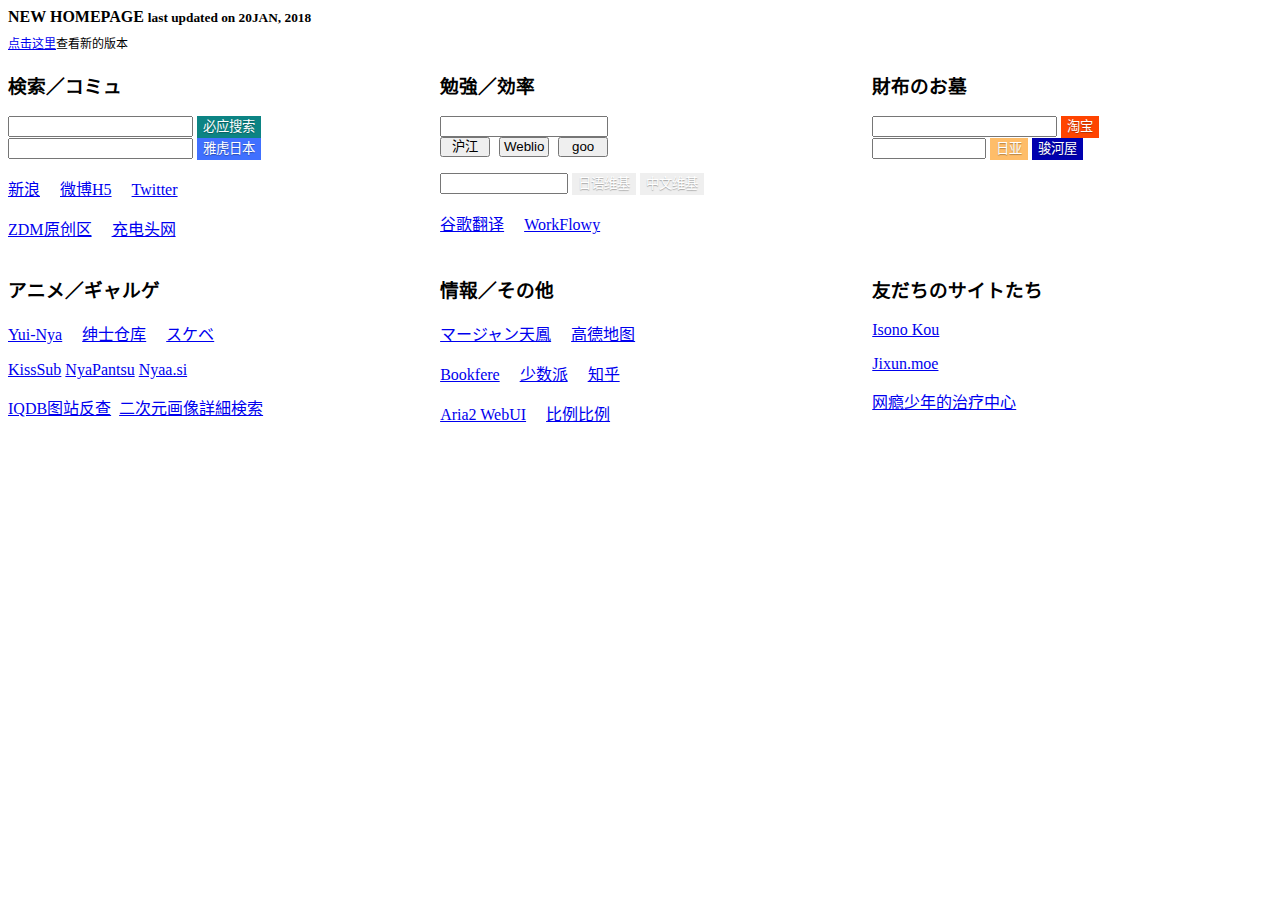
==== index.html @ 9955a43d "set up the new page" ====
<!DOCTYPE html>
<html lang="zh-CN">
<head>
    <meta charset="utf-8">
    <title>NEW HP</title>
    <meta name="viewport" content="width=device-width, initial-scale=1.0">
    <link href="ref/bootstrap-responsive.css" rel="stylesheet">
    <link rel="stylesheet" href="ref/styles.css" type="text/css"/>
    <script type="text/javascript" src="http://lib.sinaapp.com/js/jquery/1.9.1/jquery-1.9.1.min.js"></script>
    <script type="text/javascript" src="ref/buttons.js"></script>

</head>
<body>
<h4>NEW HOMEPAGE
    <small>last updated on 20JAN, 2018</small>
</h4>
<p style="margin:0; font-size:12px;"><a href="newhp2.html">点击这里</a>查看新的版本</p>
<div class="container-fluid">
    <div class="row-fluid">
        <div class="span4">
            <h3>検索／コミュ</h3>
            <form action="https://www.bing.com/search" method="get" target="_blank" accept-charset="UTF-8">
                <input type="text" name="q"/>
                <input type="submit" value="必应搜索" id="bing" class="sb"/>
            </form>
            <form action="http://search.yahoo.co.jp/search" method="get" target="_blank" accept-charset="UTF-8">
                <input type="text" name="p" value=""/>
                <input type="submit" value="雅虎日本" id="yahoo" class="sb"/>
            </form>
            <p>
                <a href="http://weibo.com" target="_blank">新浪</a>
                　<a href="http://weibo.com" target="_blank">微博H5</a>
                　<a href="https://www.twitter.com" target="_blank">Twitter</a>
            </p>
            <p>

                <a href="http://post.smzdm.com" target="_blank">ZDM原创区</a>
                　<a href="http://www.chongdiantou.com" target="_blank">充电头网</a>
            </p>

        </div>
        <div class="span4">
            <h3>勉強／効率</h3>
            <p>
                <input type="text" id="dictkw" value="" style="width:160px;"/><br/>
                <button id="hj" class="dict">沪江</button>
                <button id="weblio" class="dict">Weblio</button>
                <button id="goo" class="dict">goo</button>
            </p>
            <p>
                <input id="wikiw" value="" style="width:120px;"/>
                <button id="wikij" class="sb">日语维基</button>
                <button id="wikic" class="sb">中文维基</button>
            </p>
            <p>
                <a href="http://translate.google.cn" target="_blank">谷歌翻译</a>
                　<a href="http://www.workflowy.com" target="_blank">WorkFlowy</a>
            </p>

        </div>
        <div class="span4">
            <h3>財布のお墓</h3>
            <p>
                <input id="tkw" value=""/>
                <button id="tb" class="sb">淘宝</button>
                <br/>
                <input id="akw" value="" style="width:106px"/>
                <button id="ama" class="sb">日亚</button>
                <button id="srg" class="sb">骏河屋</button>
            </p>
        </div>
    </div>
    <div class="row-fluid">
        <div class="span4">
            <h3>アニメ／ギャルゲ</h3>
            <p>
                <a href="https://www.yui-nya.com" target="_blank">Yui-Nya</a>
                　<a href="http://www.cangku.in" target="_blank">绅士仓库</a>
                　<a href="https://sukebei.nyaa.si" target="_blank">スケベ</a>
            </p>
            <p>
                <a href="https://www.kisssub.org" target="_blank">KissSub</a>
                <a href="https://nyaa.pantsu.cat" target="_blank">NyaPantsu</a>
                <a href="https://nyaa.si" target="_blank">Nyaa.si</a>
            </p>
            <p>
                <a href="http://iqdb.org" target="_blank">IQDB图站反查</a>&nbsp;
                <a href="https://ascii2d.net/" target="_blank">二次元画像詳細検索</a>&nbsp;
            </p>
        </div>
        <div class="span4">
            <h3>情報／その他</h3>
            <p>
                <a href="http://tenhou.net/0/?L0000" target="_blank">マージャン天鳳</a>
                　<a href="http://ditu.amap.com" target="_blank">高德地图</a>
            </p>
            <p>
                <a href="http://www.bookfere.com" target="_blank">Bookfere</a>
                　<a href="http://www.sspai.com" target="_blank">少数派</a>
                　<a href="http://www.zhihu.com" target="_blank">知乎</a>
            </p>
            <p>
                <a href="file:///C:/Users/Hasuka/Downloads/webui-aria2-master/index.html" target="_blank">Aria2
                    WebUI</a>
                　<a href="http://www.bilibili.com" target="_blank">比例比例</a>
            </p>
        </div>
        <div class="span4">
            <h3>友だちのサイトたち</h3>
            <p><a href="http://maki.im" target="_blank">Isono Kou</a></p>
            <p><a href="http://jixun.moe" target="_blank">Jixun.moe</a></p>
            <p><a href="http://young.moe" target="_blank">网瘾少年的治疗中心</a></p>
        </div>
    </div>
</div>
</body>
</html>
---- ref/styles.css ----
body {    font-family: "源ノ角ゴシック" !important;    font-size:12pt;}h4 {    margin: 0.5em 0;}.sb {    line-height: 150%;    text-shadow: 0px 1px 1px rgba(0, 0, 0, 0.3);    color: #ffffff;    cursor: hand;    border: 1px #666666;}.sb:hover {    box-shadow: 0px 1px 2px rgba(0, 0, 0, 0.2);}#bing {    background-color: rgb(12, 132, 132);}#yahoo {    background-color: rgb(64, 112, 255);}#yahoo:hover {    background-color: rgb(17, 85, 238);}#tb {    background-color: rgb(255, 68, 0);}#ama {    background-color: rgb(254, 189, 105);}#ama:hover {    background-color: rgb(243, 168, 71);}#srg {    background-color: rgb(0, 0, 175);}.dict {    line-height: 120%;    width: 50px;    padding: 0px;    margin: 0px 5px 0px 0px;}
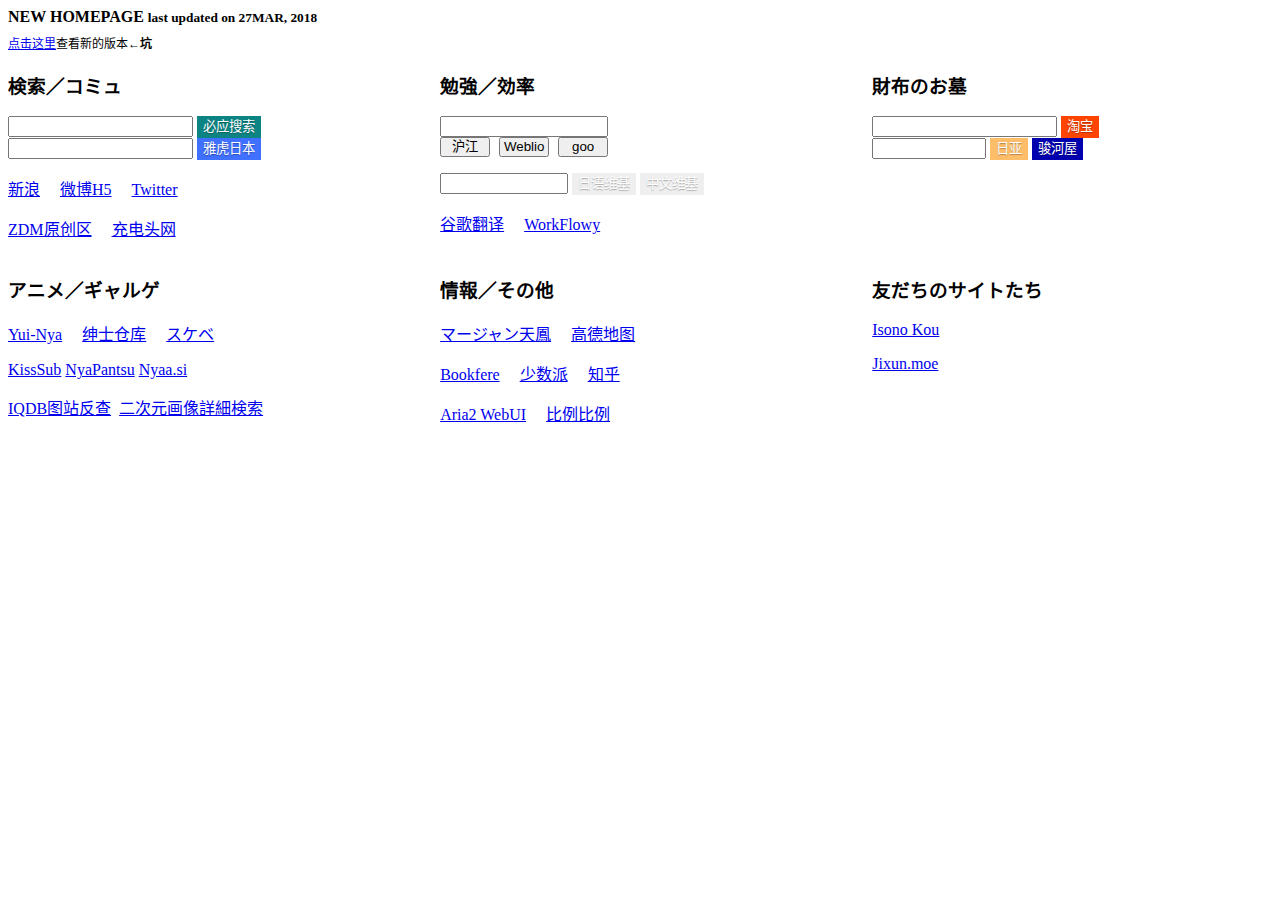
==== commit 48402d59: "Edit links" ====
--- a/index.html
+++ b/index.html
@@ -6,15 +6,15 @@
     <meta name="viewport" content="width=device-width, initial-scale=1.0">
     <link href="ref/bootstrap-responsive.css" rel="stylesheet">
     <link rel="stylesheet" href="ref/styles.css" type="text/css"/>
-    <script type="text/javascript" src="http://lib.sinaapp.com/js/jquery/1.9.1/jquery-1.9.1.min.js"></script>
+    <script type="text/javascript" src="https://lib.sinaapp.com/js/jquery/1.9.1/jquery-1.9.1.min.js"></script>
     <script type="text/javascript" src="ref/buttons.js"></script>
 
 </head>
 <body>
 <h4>NEW HOMEPAGE
-    <small>last updated on 20JAN, 2018</small>
+    <small>last updated on 27MAR, 2018</small>
 </h4>
-<p style="margin:0; font-size:12px;"><a href="newhp2.html">点击这里</a>查看新的版本</p>
+<p style="margin:0; font-size:12px;"><a href="newhp2.html">点击这里</a>查看新的版本←<span style="font-weight:bold">坑</span></p>
 <div class="container-fluid">
     <div class="row-fluid">
         <div class="span4">
@@ -109,7 +109,6 @@
             <h3>友だちのサイトたち</h3>
             <p><a href="http://maki.im" target="_blank">Isono Kou</a></p>
             <p><a href="http://jixun.moe" target="_blank">Jixun.moe</a></p>
-            <p><a href="http://young.moe" target="_blank">网瘾少年的治疗中心</a></p>
         </div>
     </div>
 </div>
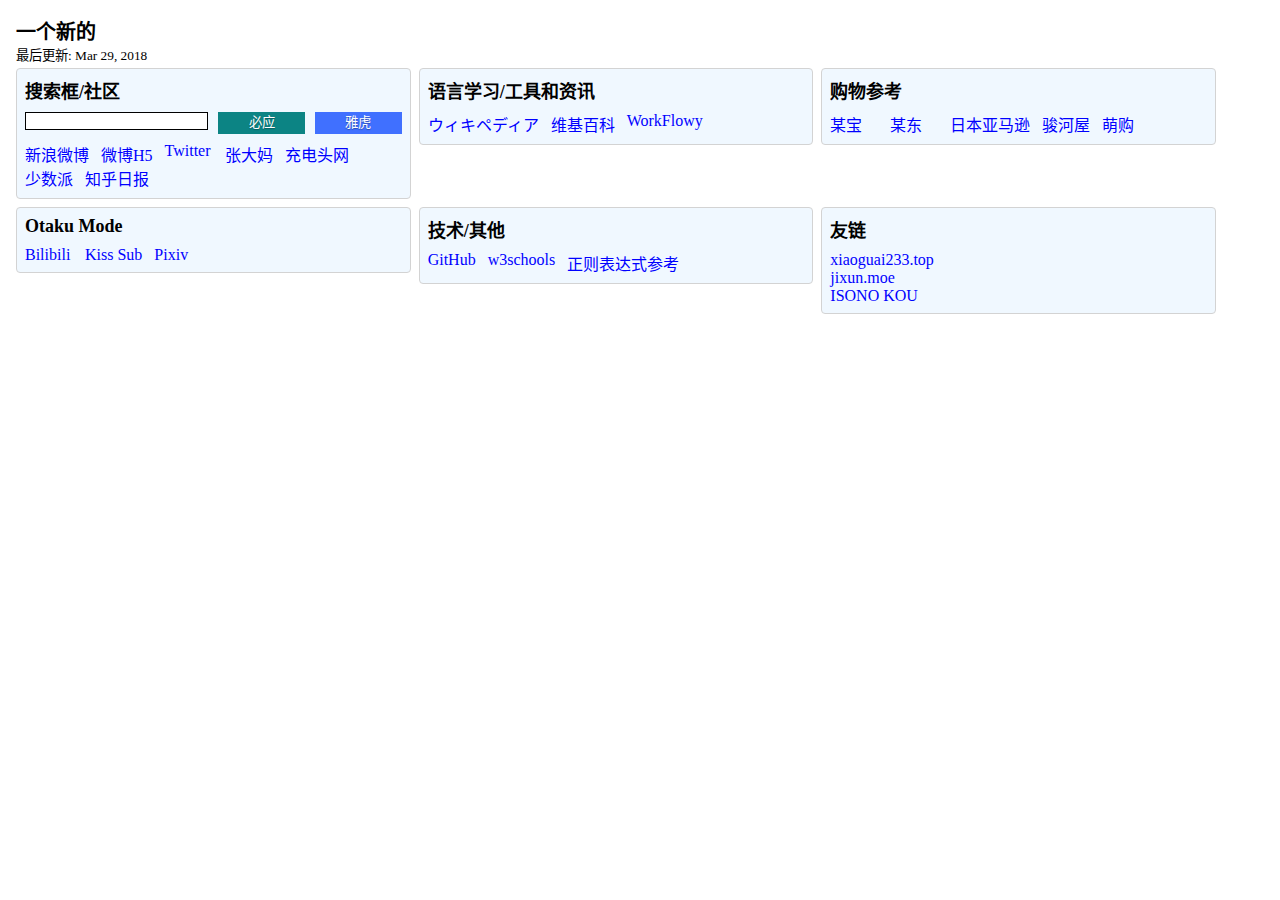
==== commit 7fc494a3: "Changed FileName" ====
--- a/index.html
+++ b/index.html
@@ -1,116 +1,141 @@
-<!DOCTYPE html>
 <html lang="zh-CN">
+
 <head>
     <meta charset="utf-8">
-    <title>NEW HP</title>
-    <meta name="viewport" content="width=device-width, initial-scale=1.0">
+    <title>一个新的</title>
+    <link rel="stylesheet" href="ref/styles2.css" type="text/css" />
+    <script type="text/javascript" src="https://lib.sinaapp.com/js/jquery/1.9.1/jquery-1.9.1.min.js"></script>
+    <script type="text/javascript" src="ref/buttons2.js"></script>
+    <meta name="viewport" content="width=device-width">
     <link href="ref/bootstrap-responsive.css" rel="stylesheet">
-    <link rel="stylesheet" href="ref/styles.css" type="text/css"/>
-    <script type="text/javascript" src="https://lib.sinaapp.com/js/jquery/1.9.1/jquery-1.9.1.min.js"></script>
-    <script type="text/javascript" src="ref/buttons.js"></script>
+</head>
 
-</head>
 <body>
-<h4>NEW HOMEPAGE
-    <small>last updated on 27MAR, 2018</small>
-</h4>
-<p style="margin:0; font-size:12px;"><a href="newhp2.html">点击这里</a>查看新的版本←<span style="font-weight:bold">坑</span></p>
-<div class="container-fluid">
-    <div class="row-fluid">
-        <div class="span4">
-            <h3>検索／コミュ</h3>
-            <form action="https://www.bing.com/search" method="get" target="_blank" accept-charset="UTF-8">
-                <input type="text" name="q"/>
-                <input type="submit" value="必应搜索" id="bing" class="sb"/>
-            </form>
-            <form action="http://search.yahoo.co.jp/search" method="get" target="_blank" accept-charset="UTF-8">
-                <input type="text" name="p" value=""/>
-                <input type="submit" value="雅虎日本" id="yahoo" class="sb"/>
-            </form>
-            <p>
-                <a href="http://weibo.com" target="_blank">新浪</a>
-                　<a href="http://weibo.com" target="_blank">微博H5</a>
-                　<a href="https://www.twitter.com" target="_blank">Twitter</a>
-            </p>
-            <p>
+    <div class="container-fluid">
+        <div class="row-fluid">
+            <div class="span5">
+                <h1 style="font-size: 20px;">一个新的</h1>
+                <small>最后更新: Mar 29, 2018</small>
+            </div>
+        </div>
+        <div class="row-fluid">
+            <div class="span4">
+                <h2>搜索框/社区</h2>
 
-                <a href="http://post.smzdm.com" target="_blank">ZDM原创区</a>
-                　<a href="http://www.chongdiantou.com" target="_blank">充电头网</a>
-            </p>
-
+                <div class="row-fluid multi-search">
+                    <div class="span6">
+                        <input type="text" id="webSearchKey">
+                    </div>
+                    <div class="span3">
+                        <button id="bing" style="background-color: rgb(12, 132, 132)">必应</button>
+                    </div>
+                    <div class="span3">
+                        <button id="yahoo" style="background-color: rgb(64, 112, 255)">雅虎</button>
+                    </div>
+                </div>
+                <ul class="links">
+                    <li>
+                        <a href="http://weibo.com" target="_blank">新浪微博</a>
+                    </li>
+                    <li>
+                        <a href="http://m.weibo.cn/beta" target="_blank">微博H5</a>
+                    </li>
+                    <li>
+                        <a href="https://www.twitter.com" target="_blank">Twitter</a>
+                    </li>
+                    <li>
+                        <a href="http://post.smzdm.com" target="_blank">张大妈</a>
+                    </li>
+                    <li>
+                        <a href="http://www.chongdiantou.com" target="_blank">充电头网</a>
+                    </li>
+                    <li>
+                        <a href="http://www.sspai.com" target="_blank">少数派</a>
+                    </li>
+                    <li>
+                        <a href="https://daily.zhihu.com" target="_blank">知乎日报</a>
+                    </li>
+                </ul>
+            </div>
+            <div class="span4">
+                <h2>语言学习/工具和资讯</h2>
+                <ul class="links">
+                    <li>
+                        <a href="https://ja.wikipedia.org" target="_blank">ウィキペディア</a>
+                    </li>
+                    <li>
+                        <a href="https://zh.wikipedia.org" target="_blank">维基百科</a>
+                    </li>
+                    <li>
+                        <a href="https://www.workflowy.com" target="_blank">WorkFlowy</a>
+                    </li>
+                </ul>
+            </div>
+            <div class="span4">
+                <h2>购物参考</h2>
+                <ul class="links">
+                    <li>
+                        <a href="https://www.taobao.com" target="_blank">某宝</a></li>
+                    <li>
+                        <a href="https://www.jd.com" target="_blank">某东</a>
+                    </li>
+                    <li>
+                        <a href="https://www.amazon.co.jp" target="_blank">日本亚马逊</a>
+                    </li>
+                    <li>
+                        <a href="https://www.suruga-ya.jp" target="_blank">骏河屋</a>
+                    </li>
+                    <li>
+                        <a href="https://www.030buy.net" target="_blank">萌购</a>
+                    </li>
+                </ul>
+            </div>
         </div>
-        <div class="span4">
-            <h3>勉強／効率</h3>
-            <p>
-                <input type="text" id="dictkw" value="" style="width:160px;"/><br/>
-                <button id="hj" class="dict">沪江</button>
-                <button id="weblio" class="dict">Weblio</button>
-                <button id="goo" class="dict">goo</button>
-            </p>
-            <p>
-                <input id="wikiw" value="" style="width:120px;"/>
-                <button id="wikij" class="sb">日语维基</button>
-                <button id="wikic" class="sb">中文维基</button>
-            </p>
-            <p>
-                <a href="http://translate.google.cn" target="_blank">谷歌翻译</a>
-                　<a href="http://www.workflowy.com" target="_blank">WorkFlowy</a>
-            </p>
-
-        </div>
-        <div class="span4">
-            <h3>財布のお墓</h3>
-            <p>
-                <input id="tkw" value=""/>
-                <button id="tb" class="sb">淘宝</button>
-                <br/>
-                <input id="akw" value="" style="width:106px"/>
-                <button id="ama" class="sb">日亚</button>
-                <button id="srg" class="sb">骏河屋</button>
-            </p>
+        <div class="row-fluid">
+            <div class="span4">
+                <h2>Otaku Mode</h2>
+                <ul class="links">
+                    <li>
+                        <a href="https://www.bilibili.com" target="_blank">Bilibili</a>
+                    </li>
+                    <li>
+                        <a href="https://www.kisssub.org" target="_blank">Kiss Sub</a>
+                    </li>
+                    <li>
+                        <a href="https://www.pixiv.net" target="_blank">Pixiv</a>
+                    </li>
+                </ul>
+            </div>
+            <div class="span4">
+                <h2>技术/其他</h2>
+                <ul class="links">
+                    <li>
+                        <a href="https://www.github.com" target="_blank">GitHub</a>
+                    </li>
+                    <li>
+                        <a href="https://www.w3schools.com" target="_blank">w3schools</a>
+                    </li>
+                    <li>
+                        <a href="http://deerchao.net/tutorials/regex/regex.htm" target="_blank">正则表达式参考</a>
+                    </li>
+                </ul>
+            </div>
+            <div class="span4">
+                <h2>友链</h2>
+                <ul class="links lines">
+                    <li>
+                        <a href="http://xiaoguai233.top" target="_blank">xiaoguai233.top</a>
+                    </li>
+                    <li>
+                        <a href="https://jixun.moe" target="_blank">jixun.moe</a>
+                    </li>
+                    <li>
+                        <a href="http://maki.im" target="_blank">ISONO KOU</a>
+                    </li>
+                </ul>
+            </div>
         </div>
     </div>
-    <div class="row-fluid">
-        <div class="span4">
-            <h3>アニメ／ギャルゲ</h3>
-            <p>
-                <a href="https://www.yui-nya.com" target="_blank">Yui-Nya</a>
-                　<a href="http://www.cangku.in" target="_blank">绅士仓库</a>
-                　<a href="https://sukebei.nyaa.si" target="_blank">スケベ</a>
-            </p>
-            <p>
-                <a href="https://www.kisssub.org" target="_blank">KissSub</a>
-                <a href="https://nyaa.pantsu.cat" target="_blank">NyaPantsu</a>
-                <a href="https://nyaa.si" target="_blank">Nyaa.si</a>
-            </p>
-            <p>
-                <a href="http://iqdb.org" target="_blank">IQDB图站反查</a>&nbsp;
-                <a href="https://ascii2d.net/" target="_blank">二次元画像詳細検索</a>&nbsp;
-            </p>
-        </div>
-        <div class="span4">
-            <h3>情報／その他</h3>
-            <p>
-                <a href="http://tenhou.net/0/?L0000" target="_blank">マージャン天鳳</a>
-                　<a href="http://ditu.amap.com" target="_blank">高德地图</a>
-            </p>
-            <p>
-                <a href="http://www.bookfere.com" target="_blank">Bookfere</a>
-                　<a href="http://www.sspai.com" target="_blank">少数派</a>
-                　<a href="http://www.zhihu.com" target="_blank">知乎</a>
-            </p>
-            <p>
-                <a href="file:///C:/Users/Hasuka/Downloads/webui-aria2-master/index.html" target="_blank">Aria2
-                    WebUI</a>
-                　<a href="http://www.bilibili.com" target="_blank">比例比例</a>
-            </p>
-        </div>
-        <div class="span4">
-            <h3>友だちのサイトたち</h3>
-            <p><a href="http://maki.im" target="_blank">Isono Kou</a></p>
-            <p><a href="http://jixun.moe" target="_blank">Jixun.moe</a></p>
-        </div>
-    </div>
-</div>
 </body>
-</html>
+
+</html>--- a/ref/styles2.css
+++ b/ref/styles2.css
@@ -0,0 +1,85 @@
+* {
+    margin: 0;
+    padding: 0;
+    border: 0;
+    font-family: "源ノ角ゴシック", serif;
+}
+
+body {
+    margin: 1em;
+}
+
+h2 {
+    font-size: 18px;
+}
+
+a,a:visited {
+    color:blue;
+    text-decoration: none;
+}
+
+a:hover {
+    color: hotpink;
+}
+
+input[type=text], button {
+    border: 1px black solid;
+}
+
+button {
+    padding: 1px 6px;
+    line-height: 150%;
+    text-shadow: 0px 1px 1px rgba(0, 0, 0, 0.3);
+    color: #ffffff;
+    cursor: hand;
+    border: 1px #666666;
+}
+
+button:hover {
+    box-shadow: 0px 1px 2px rgba(0, 0, 0, 0.2);
+}
+
+/* .row-fluid {
+    margin: 0 0 0.5em 0;
+} */
+
+.container-fluid>.row-fluid>.span4>h2{
+    overflow:auto;
+    float:none;
+    clear:both;
+	margin-bottom: 0.5em;
+}
+
+.container-fluid>.row-fluid>.span4 {
+    border: 1px solid lightgray;
+    border-radius: 0.25em;
+    background-color: aliceblue;
+    padding:  0.5em;
+    margin: 0.25em;
+}
+
+.multi-search>*>* {
+    width: 100%;
+}
+
+.links:after{
+    content: "";
+    clear: both;
+    display: table;
+}
+
+.links li {
+    list-style-type: none;
+    float: left;
+    min-width: 3em;
+    padding-right: 0.75em;
+}
+
+.lines li{
+    float:none;
+    padding-right:0;
+}
+
+.links li:last-child {
+    padding-right: 0;
+}
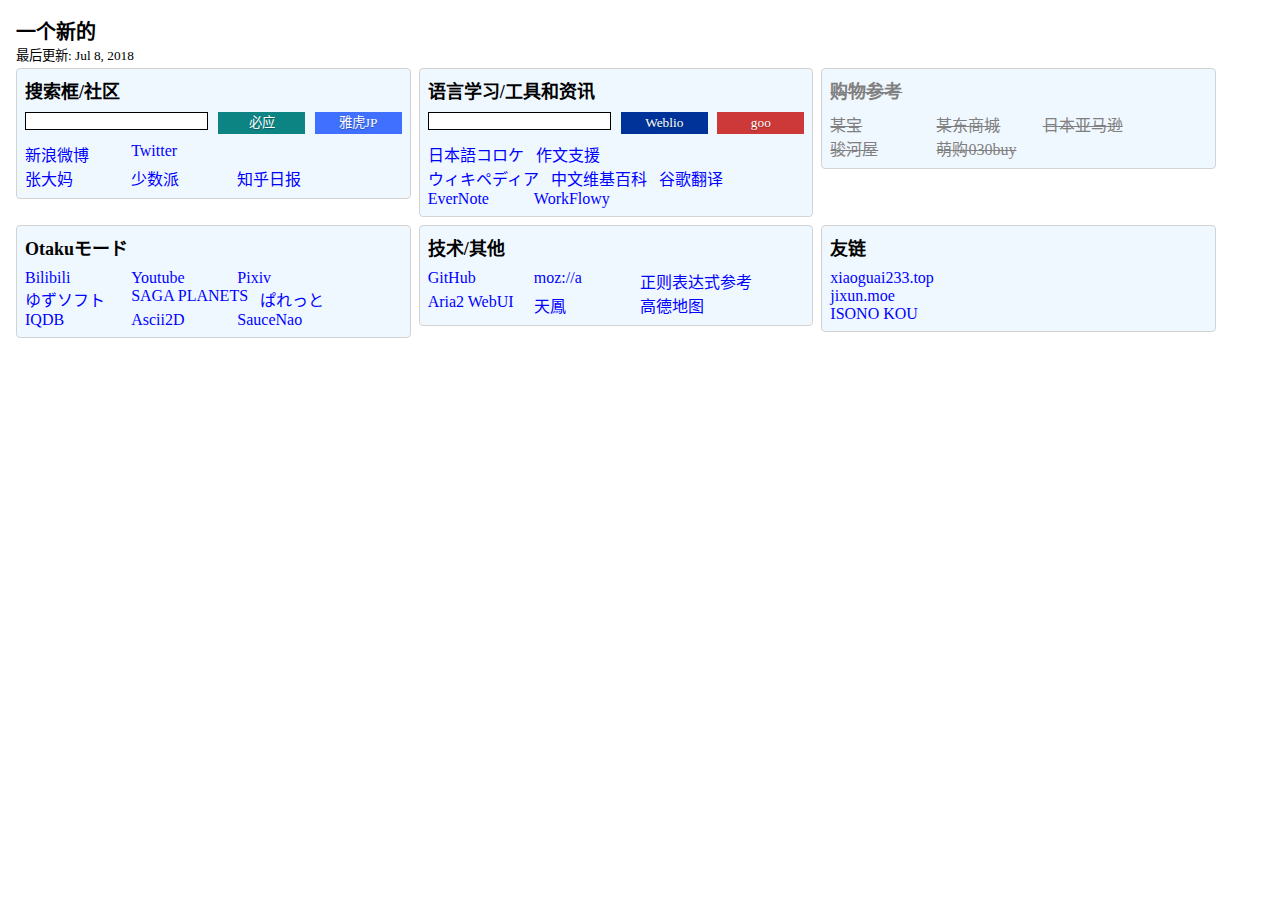
==== commit 14e0b27a: "Update" ====
--- a/index.html
+++ b/index.html
@@ -15,7 +15,7 @@
         <div class="row-fluid">
             <div class="span5">
                 <h1 style="font-size: 20px;">一个新的</h1>
-                <small>最后更新: Mar 29, 2018</small>
+                <small>最后更新: Jul 8, 2018</small>
             </div>
         </div>
         <div class="row-fluid">
@@ -30,54 +30,84 @@
                         <button id="bing" style="background-color: rgb(12, 132, 132)">必应</button>
                     </div>
                     <div class="span3">
-                        <button id="yahoo" style="background-color: rgb(64, 112, 255)">雅虎</button>
+                        <button id="yahoo" style="background-color: rgb(64, 112, 255)">雅虎JP</button>
                     </div>
                 </div>
                 <ul class="links">
                     <li>
                         <a href="http://weibo.com" target="_blank">新浪微博</a>
                     </li>
-                    <li>
+                    <!--                     <li>
                         <a href="http://m.weibo.cn/beta" target="_blank">微博H5</a>
-                    </li>
+                    </li> -->
                     <li>
                         <a href="https://www.twitter.com" target="_blank">Twitter</a>
                     </li>
+                </ul>
+                <ul class="links">
                     <li>
                         <a href="http://post.smzdm.com" target="_blank">张大妈</a>
                     </li>
                     <li>
+                        <a href="http://www.sspai.com" target="_blank">少数派</a>
+                    </li>
+                    <li>
+                        <a href="https://daily.zhihu.com" target="_blank">知乎日报</a>
+                    </li>
+                    <!--                     <li>
                         <a href="http://www.chongdiantou.com" target="_blank">充电头网</a>
-                    </li>
-                    <li>
-                        <a href="http://www.sspai.com" target="_blank">少数派</a>
-                    </li>
-                    <li>
-                        <a href="https://daily.zhihu.com" target="_blank">知乎日报</a>
-                    </li>
+                    </li> -->
                 </ul>
             </div>
             <div class="span4">
                 <h2>语言学习/工具和资讯</h2>
+                <div class="row-fluid multi-search">
+                    <div class="span6">
+                        <input type="text" id="dictSearchKey">
+                    </div>
+                    <div class="span3">
+                        <button id="weblio" style="background-color: rgb(0,51,153)">Weblio</button>
+                    </div>
+                    <div class="span3">
+                        <button id="goo" style="background-color: rgb(205,56,56)">goo</button>
+                    </div>
+                </div>
+                <ul class="links">
+                    <li>
+                        <a href="https://collocation.hyogen.info" target="_blank">日本語コロケ</a>
+                    </li>
+                    <li>
+                        <a href="https://hinoki-project.org/natsume/" target="_blank">作文支援</a>
+                    </li>
+                </ul>
                 <ul class="links">
                     <li>
                         <a href="https://ja.wikipedia.org" target="_blank">ウィキペディア</a>
                     </li>
                     <li>
-                        <a href="https://zh.wikipedia.org" target="_blank">维基百科</a>
+                        <a href="https://zh.wikipedia.org" target="_blank">中文维基百科</a>
+                    </li>
+                    <li>
+                        <a href="https://translate.google.cn" target="_blank">谷歌翻译</a>
+                    </li>
+                </ul>
+                <ul class="links">
+                    <li>
+                        <a href="https://www.yinxiang.com" target="_blank">EverNote</a>
                     </li>
                     <li>
                         <a href="https://www.workflowy.com" target="_blank">WorkFlowy</a>
                     </li>
                 </ul>
             </div>
-            <div class="span4">
+            <div class="span4 del">
                 <h2>购物参考</h2>
                 <ul class="links">
                     <li>
-                        <a href="https://www.taobao.com" target="_blank">某宝</a></li>
-                    <li>
-                        <a href="https://www.jd.com" target="_blank">某东</a>
+                        <a href="https://www.taobao.com" target="_blank">某宝</a>
+                    </li>
+                    <li>
+                        <a href="https://www.jd.com" target="_blank">某东商城</a>
                     </li>
                     <li>
                         <a href="https://www.amazon.co.jp" target="_blank">日本亚马逊</a>
@@ -86,25 +116,50 @@
                         <a href="https://www.suruga-ya.jp" target="_blank">骏河屋</a>
                     </li>
                     <li>
-                        <a href="https://www.030buy.net" target="_blank">萌购</a>
+                        <a href="https://www.030buy.net" target="_blank">萌购030buy</a>
                     </li>
                 </ul>
             </div>
         </div>
         <div class="row-fluid">
             <div class="span4">
-                <h2>Otaku Mode</h2>
+                <h2>Otakuモード</h2>
                 <ul class="links">
                     <li>
                         <a href="https://www.bilibili.com" target="_blank">Bilibili</a>
                     </li>
                     <li>
+                        <a href="https://www.youtube.com" target="_blank">Youtube</a>
+                    </li>
+                    <!--                     <li>
                         <a href="https://www.kisssub.org" target="_blank">Kiss Sub</a>
-                    </li>
+                    </li> -->
                     <li>
                         <a href="https://www.pixiv.net" target="_blank">Pixiv</a>
                     </li>
                 </ul>
+                <ul class="links">
+                    <li>
+                        <a href="http://www.yuzu-soft.com" target="_blank">ゆずソフト</a>
+                    </li>
+                    <li>
+                        <a href="http://sagaplanets.product.co.jp/top.html" target="_blank">SAGA PLANETS</a>
+                    </li>
+                    <li>
+                        <a href="http://palette.clearrave.co.jp" target="_blank">ぱれっと</a>
+                    </li>
+                </ul>
+                <ul class="links">
+                    <li>
+                        <a href="http://iqdb.org" target="_blank">IQDB</a>
+                    </li>
+                    <li>
+                        <a href="https://ascii2d.net/" target="_blank">Ascii2D</a>
+                    </li>
+                    <li>
+                        <a href="https://saucenao.com" target="_blank">SauceNao</a>
+                    </li>
+                </ul>
             </div>
             <div class="span4">
                 <h2>技术/其他</h2>
@@ -113,10 +168,22 @@
                         <a href="https://www.github.com" target="_blank">GitHub</a>
                     </li>
                     <li>
-                        <a href="https://www.w3schools.com" target="_blank">w3schools</a>
+                        <a href="https://developer.mozilla.org/zh-CN/" target="_blank">moz://a</a>
                     </li>
                     <li>
                         <a href="http://deerchao.net/tutorials/regex/regex.htm" target="_blank">正则表达式参考</a>
+                    </li>
+                </ul>
+                <ul class="links">
+                    <li>
+                        <a href="file:///C:/Soft/webui-aria2-master/index.html" target="_blank">Aria2 WebUI
+                        </a>
+                    </li>
+                    <li>
+                        <a href="http://tenhou.net/0/?L0000" target="_blank">天鳳</a>
+                    </li>
+                    <li>
+                        <a href="http://ditu.amap.com" target="_blank">高德地图</a>
                     </li>
                 </ul>
             </div>
--- a/ref/styles2.css
+++ b/ref/styles2.css
@@ -13,8 +13,9 @@
     font-size: 18px;
 }
 
-a,a:visited {
-    color:blue;
+a,
+a:visited {
+    color: blue;
     text-decoration: none;
 }
 
@@ -22,7 +23,8 @@
     color: hotpink;
 }
 
-input[type=text], button {
+input[type=text],
+button {
     border: 1px black solid;
 }
 
@@ -39,22 +41,18 @@
     box-shadow: 0px 1px 2px rgba(0, 0, 0, 0.2);
 }
 
-/* .row-fluid {
-    margin: 0 0 0.5em 0;
-} */
-
-.container-fluid>.row-fluid>.span4>h2{
-    overflow:auto;
-    float:none;
-    clear:both;
-	margin-bottom: 0.5em;
+.container-fluid>.row-fluid>.span4>h2 {
+    overflow: auto;
+    float: none;
+    clear: both;
+    margin-bottom: 0.5em;
 }
 
 .container-fluid>.row-fluid>.span4 {
     border: 1px solid lightgray;
     border-radius: 0.25em;
     background-color: aliceblue;
-    padding:  0.5em;
+    padding: 0.5em;
     margin: 0.25em;
 }
 
@@ -62,7 +60,7 @@
     width: 100%;
 }
 
-.links:after{
+.links:after {
     content: "";
     clear: both;
     display: table;
@@ -71,15 +69,21 @@
 .links li {
     list-style-type: none;
     float: left;
-    min-width: 3em;
+    min-width: 25%;
     padding-right: 0.75em;
 }
 
-.lines li{
-    float:none;
-    padding-right:0;
+.lines li {
+    float: none;
+    padding-right: 0;
 }
 
 .links li:last-child {
     padding-right: 0;
 }
+
+.del h2,
+.del a {
+    text-decoration: line-through;
+    color: grey;
+}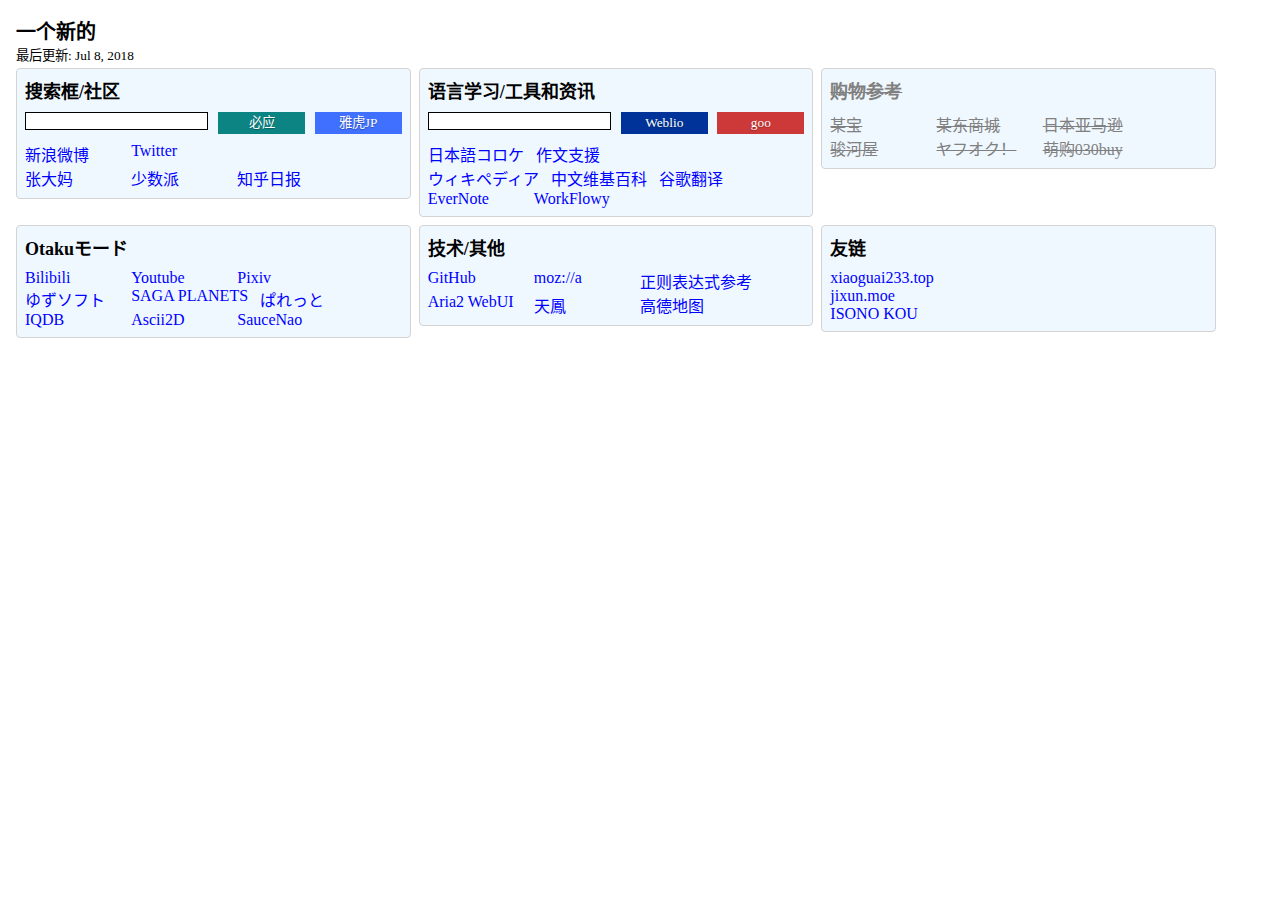
==== commit 94dc3c7b: "no comment" ====
--- a/index.html
+++ b/index.html
@@ -116,6 +116,9 @@
                         <a href="https://www.suruga-ya.jp" target="_blank">骏河屋</a>
                     </li>
                     <li>
+                        <a href="https://auctions.yahoo.co.jp" target="_blank">ヤフオク！</a>
+                    </li>
+                    <li>
                         <a href="https://www.030buy.net" target="_blank">萌购030buy</a>
                     </li>
                 </ul>
@@ -176,7 +179,7 @@
                 </ul>
                 <ul class="links">
                     <li>
-                        <a href="file:///C:/Soft/webui-aria2-master/index.html" target="_blank">Aria2 WebUI
+                        <a href="https://ziahamza.github.io/webui-aria2/" target="_blank">Aria2 WebUI
                         </a>
                     </li>
                     <li>
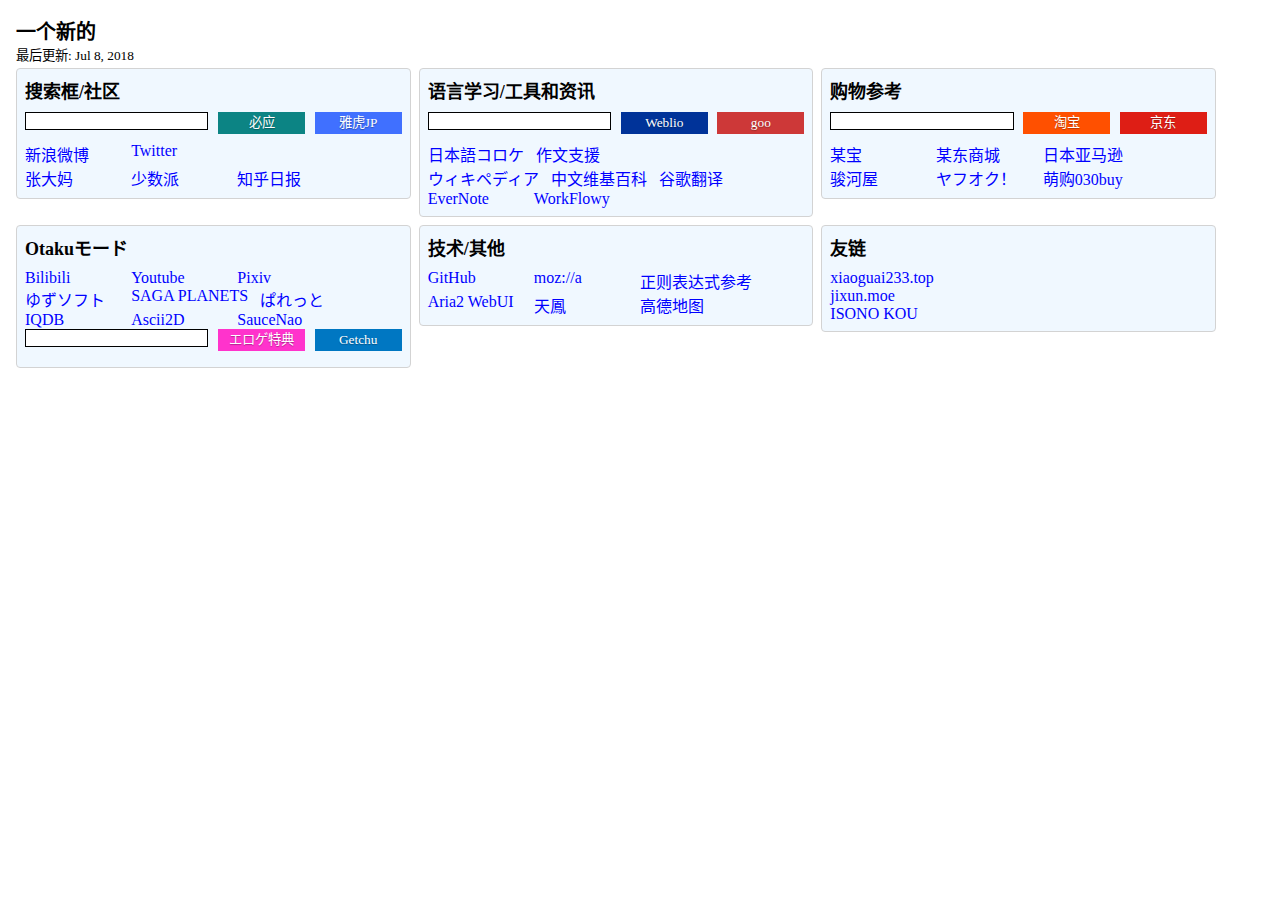
==== commit 31009e6d: "add some searchs" ====
--- a/index.html
+++ b/index.html
@@ -100,8 +100,19 @@
                     </li>
                 </ul>
             </div>
-            <div class="span4 del">
+            <div class="span4">
                 <h2>购物参考</h2>
+                <div class="row-fluid multi-search">
+                    <div class="span6">
+                        <input type="text" id="buySearchKey">
+                    </div>
+                    <div class="span3">
+                        <button id="taobao" style="background-color: rgb(255,80,0)">淘宝</button>
+                    </div>
+                    <div class="span3">
+                        <button id="jd" style="background-color: rgb(222,30,21)">京东</button>
+                    </div>
+                </div>
                 <ul class="links">
                     <li>
                         <a href="https://www.taobao.com" target="_blank">某宝</a>
@@ -163,6 +174,17 @@
                         <a href="https://saucenao.com" target="_blank">SauceNao</a>
                     </li>
                 </ul>
+                <div class="row-fluid multi-search">
+                    <div class="span6">
+                        <input type="text" id="erogeSearchKey">
+                    </div>
+                    <div class="span3">
+                        <button id="erotoku" style="background-color: rgb(255,51,204)">エロゲ特典</button>
+                    </div>
+                    <div class="span3">
+                        <button id="getchu" style="background-color: rgb(0,119,194)">Getchu</button>
+                    </div>
+                </div>
             </div>
             <div class="span4">
                 <h2>技术/其他</h2>
--- a/ref/styles2.css
+++ b/ref/styles2.css
@@ -81,9 +81,3 @@
 .links li:last-child {
     padding-right: 0;
 }
-
-.del h2,
-.del a {
-    text-decoration: line-through;
-    color: grey;
-}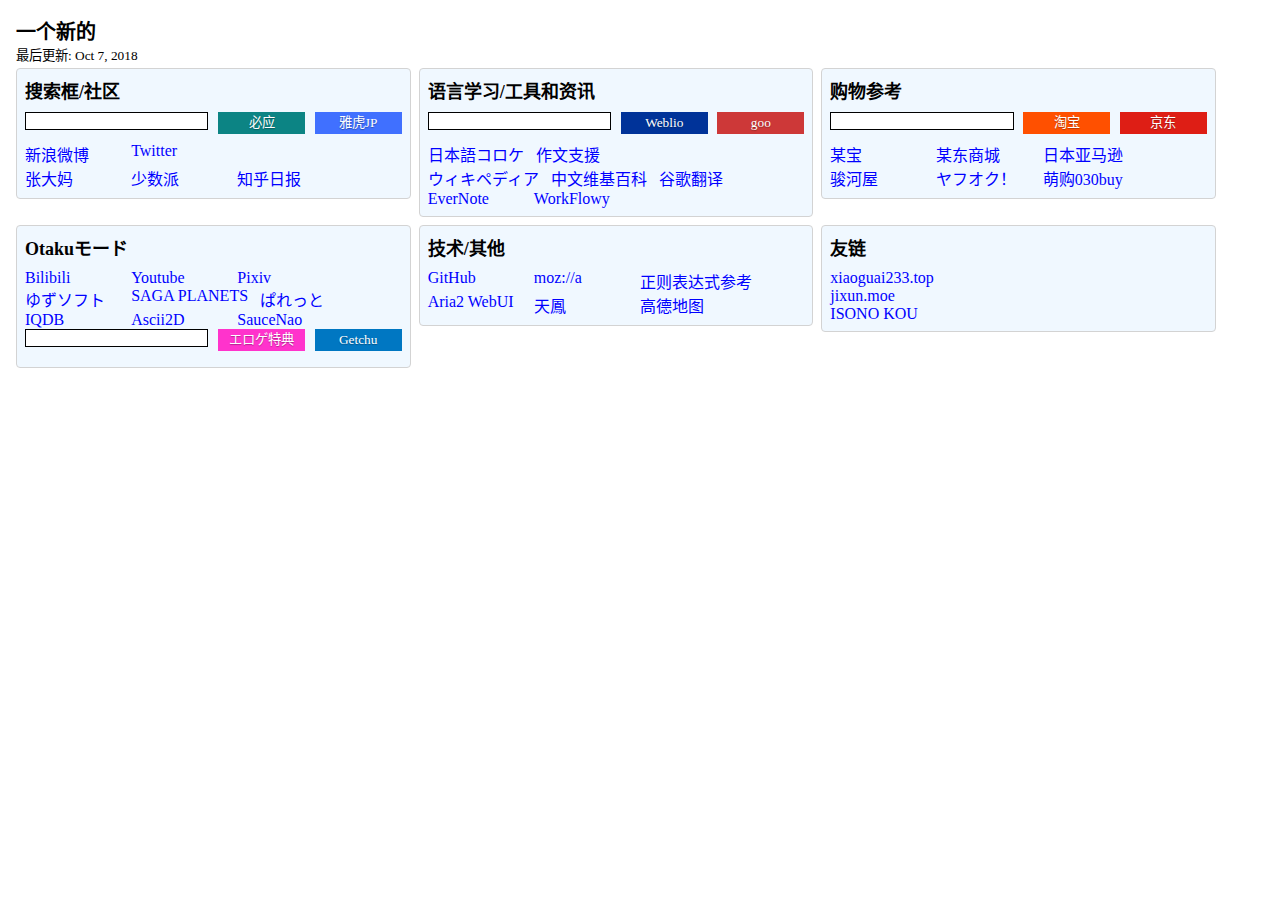
==== commit 74444f37: "correct the date" ====
--- a/index.html
+++ b/index.html
@@ -15,7 +15,7 @@
         <div class="row-fluid">
             <div class="span5">
                 <h1 style="font-size: 20px;">一个新的</h1>
-                <small>最后更新: Jul 8, 2018</small>
+                <small>最后更新: Oct 7, 2018</small>
             </div>
         </div>
         <div class="row-fluid">
